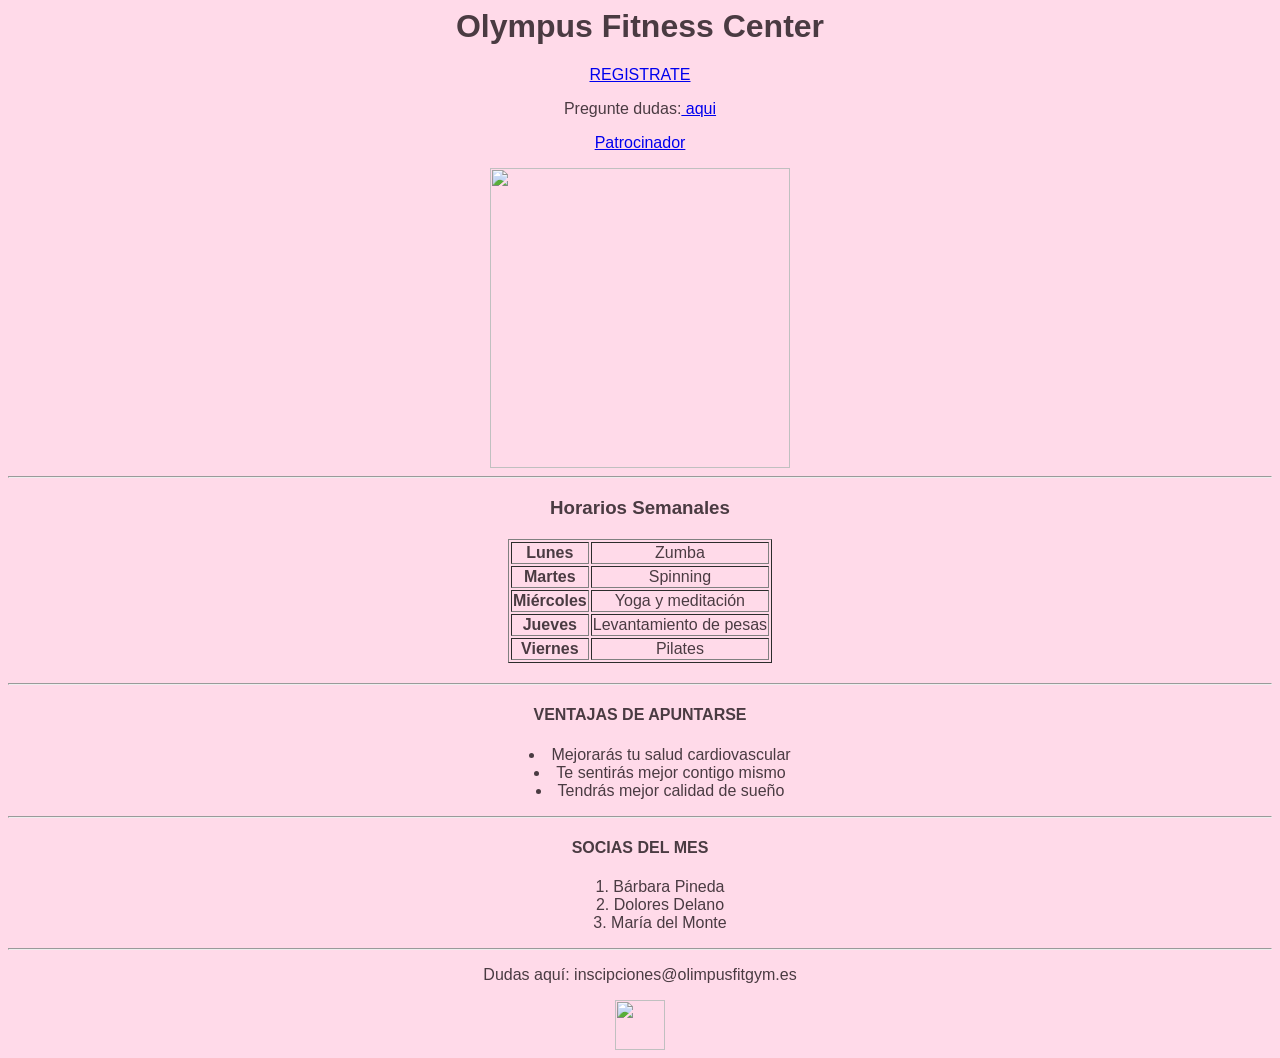
==== index.html @ 675e8911 "Add files via upload" ====
<html lang="es">
<head> 
<meta charset="utf-8">
<meta name="viewport" content="width=device-width,
initial-scale=1">
<title>Index</title>
<link rel="stylesheet" href="estilos.css">
</head>
<body>
<!-- Contenido principal -->
	<h1>Olympus Fitness Center</h1>
	<p><a href ="registro.html" target=_blank>REGISTRATE</a></p>
	<p>Pregunte dudas:<a href="#correo"> aqui</a></p>
	<p><a href="https://www.nike.com/es/" target=_blank">Patrocinador</a></p>
	<img src="images/milfgym.jpg" width="300px" ></img>
	<hr>
	<h3>Horarios Semanales</h3>
	<table border="1px">
	<tr>
		<th>Lunes</th>
		<td>Zumba</td>
	</tr>
	<tr>
		<th>Martes</th>
		<td>Spinning</td>
	</tr>
	<tr>
		<th>Miércoles</th>
		<td>Yoga y meditación</td>
	</tr>
	<tr>
		<th>Jueves</th>
		<td>Levantamiento de pesas</td>
	</tr>
	<tr>
		<th>Viernes</th>
		<td>Pilates</td>
	</tr>
	</table>
	<hr>
	<h4>VENTAJAS DE APUNTARSE</H4>
	<ul>
	<li>Mejorarás tu salud cardiovascular</li>
	<li>Te sentirás mejor contigo mismo</li>
	<li>Tendrás mejor calidad de sueño</li>
	</ul>
	<hr>
	<h4>SOCIAS DEL MES</H4>
	<ol>
	<li>Bárbara Pineda</li>
	<li>Dolores Delano</li>
	<li>María del Monte</li>
	</ol>
	<hr>
	<p id="correo">Dudas aquí: inscipciones@olimpusfitgym.es</p>
	<a href="https://www.facebook.com/womanfitnessgymm/"><img src= "images/facebook.png" width="50px"></a></img>
</body>
</html>
---- estilos.css ----
body {
    background-color: #ffdae9; /* Fondo rosa */
    font-family: sans-serif; 
    color: #4a3b42; 
    text-align: center; 
    align-items: center;
}

table, form {
    margin: 20px auto;
    text-align: center;
}

ul, ol {
    list-style-position: inside;
}
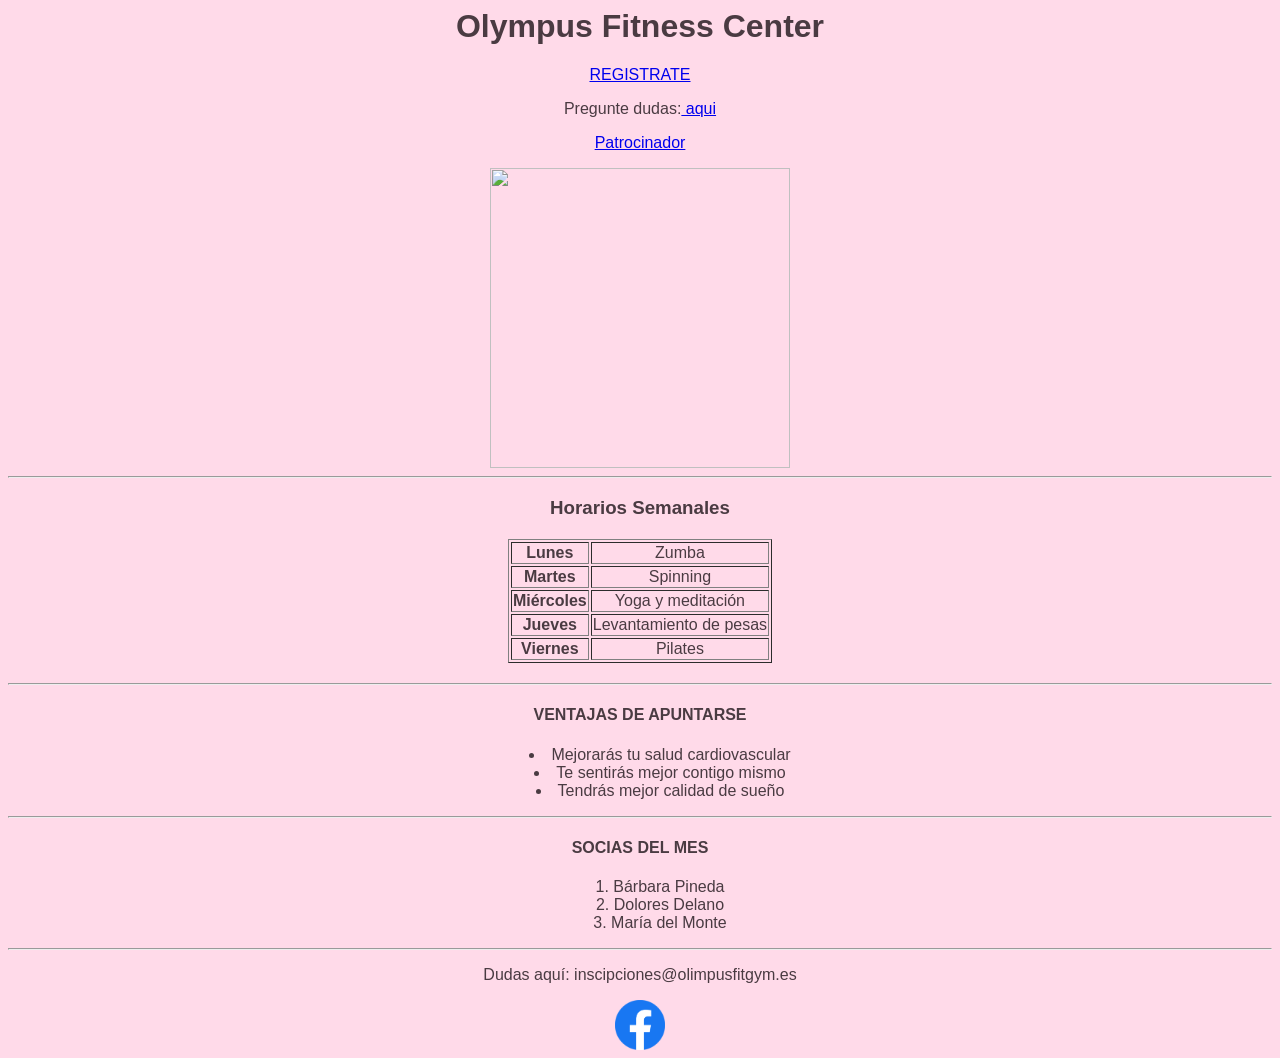
==== commit 05d3d7fd: "google tag manager" ====
--- a/index.html
+++ b/index.html
@@ -1,5 +1,12 @@
 <html lang="es">
 <head> 
+	<!-- Google Tag Manager -->
+	<script>(function(w,d,s,l,i){w[l]=w[l]||[];w[l].push({'gtm.start':
+	new Date().getTime(),event:'gtm.js'});var f=d.getElementsByTagName(s)[0],
+	j=d.createElement(s),dl=l!='dataLayer'?'&l='+l:'';j.async=true;j.src=
+	'https://www.googletagmanager.com/gtm.js?id='+i+dl;f.parentNode.insertBefore(j,f);
+	})(window,document,'script','dataLayer','GTM-TM36JSZT');</script>
+	<!-- End Google Tag Manager -->
 <meta charset="utf-8">
 <meta name="viewport" content="width=device-width,
 initial-scale=1">
@@ -55,4 +62,4 @@
 	<p id="correo">Dudas aquí: inscipciones@olimpusfitgym.es</p>
 	<a href="https://www.facebook.com/womanfitnessgymm/"><img src= "images/facebook.png" width="50px"></a></img>
 </body>
-</html>+</html>
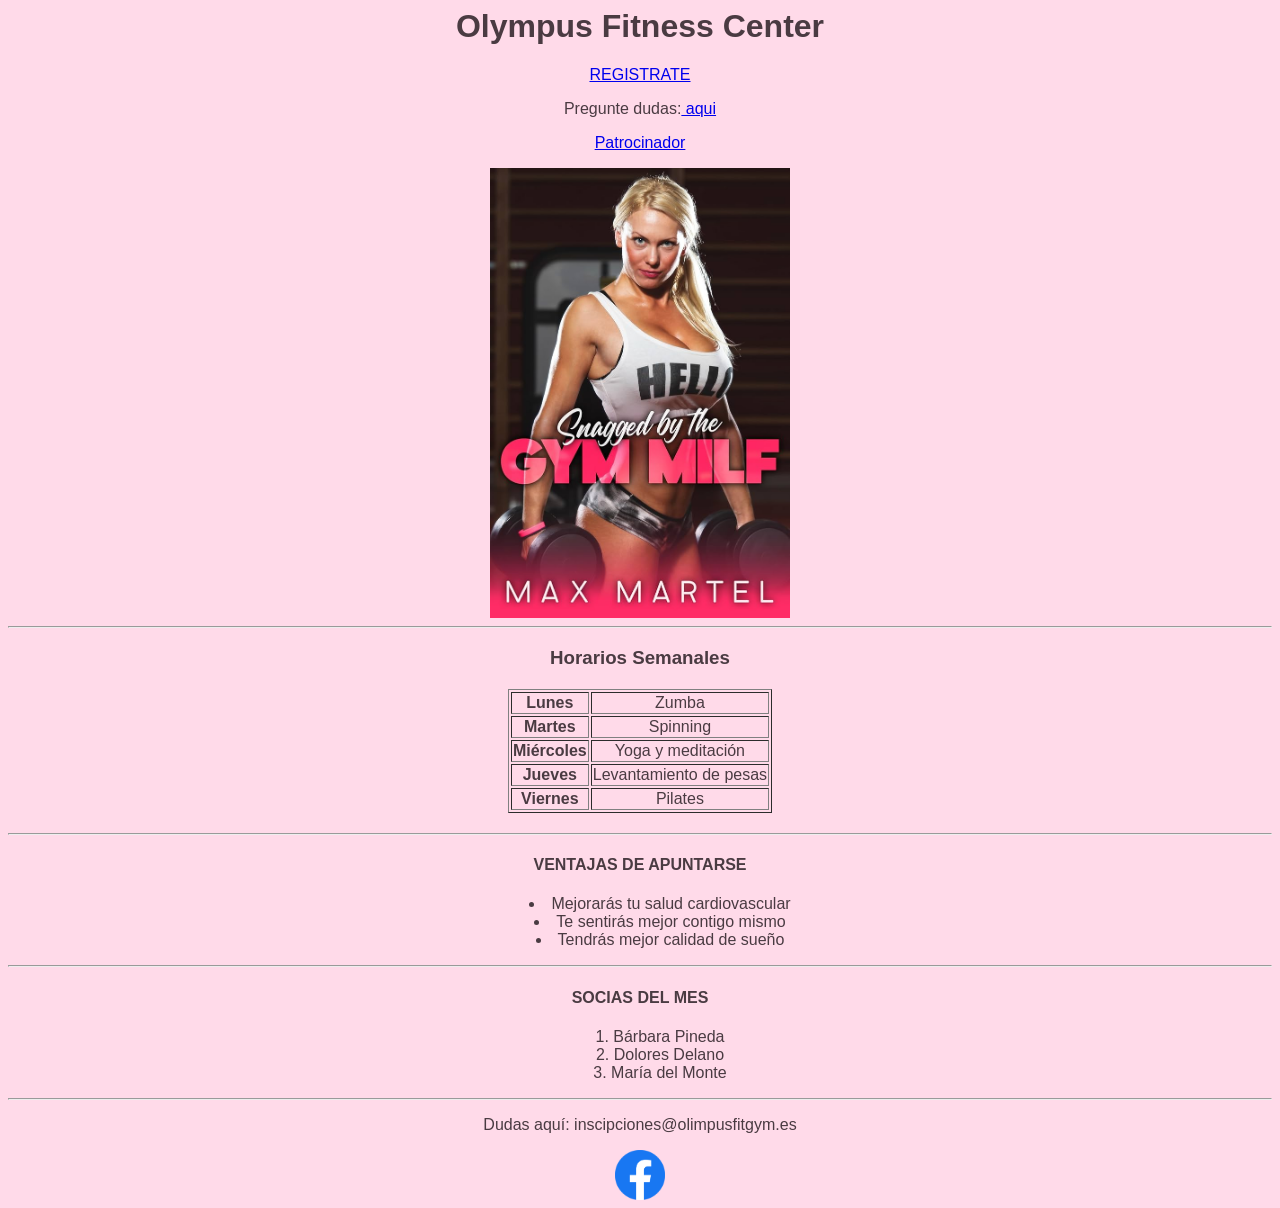
==== commit b325e1a3: "pensandolo bien" ====
--- a/index.html
+++ b/index.html
@@ -14,12 +14,16 @@
 <link rel="stylesheet" href="estilos.css">
 </head>
 <body>
+	<!-- Google Tag Manager (noscript) -->
+	<noscript><iframe src="https://www.googletagmanager.com/ns.html?id=GTM-TM36JSZT"
+	height="0" width="0" style="display:none;visibility:hidden"></iframe></noscript>
+	<!-- End Google Tag Manager (noscript) -->
 <!-- Contenido principal -->
 	<h1>Olympus Fitness Center</h1>
 	<p><a href ="registro.html" target=_blank>REGISTRATE</a></p>
 	<p>Pregunte dudas:<a href="#correo"> aqui</a></p>
 	<p><a href="https://www.nike.com/es/" target=_blank">Patrocinador</a></p>
-	<img src="images/milfgym.jpg" width="300px" ></img>
+	<img src="images/gymmilf.jpg" width="300px" ></img>
 	<hr>
 	<h3>Horarios Semanales</h3>
 	<table border="1px">
